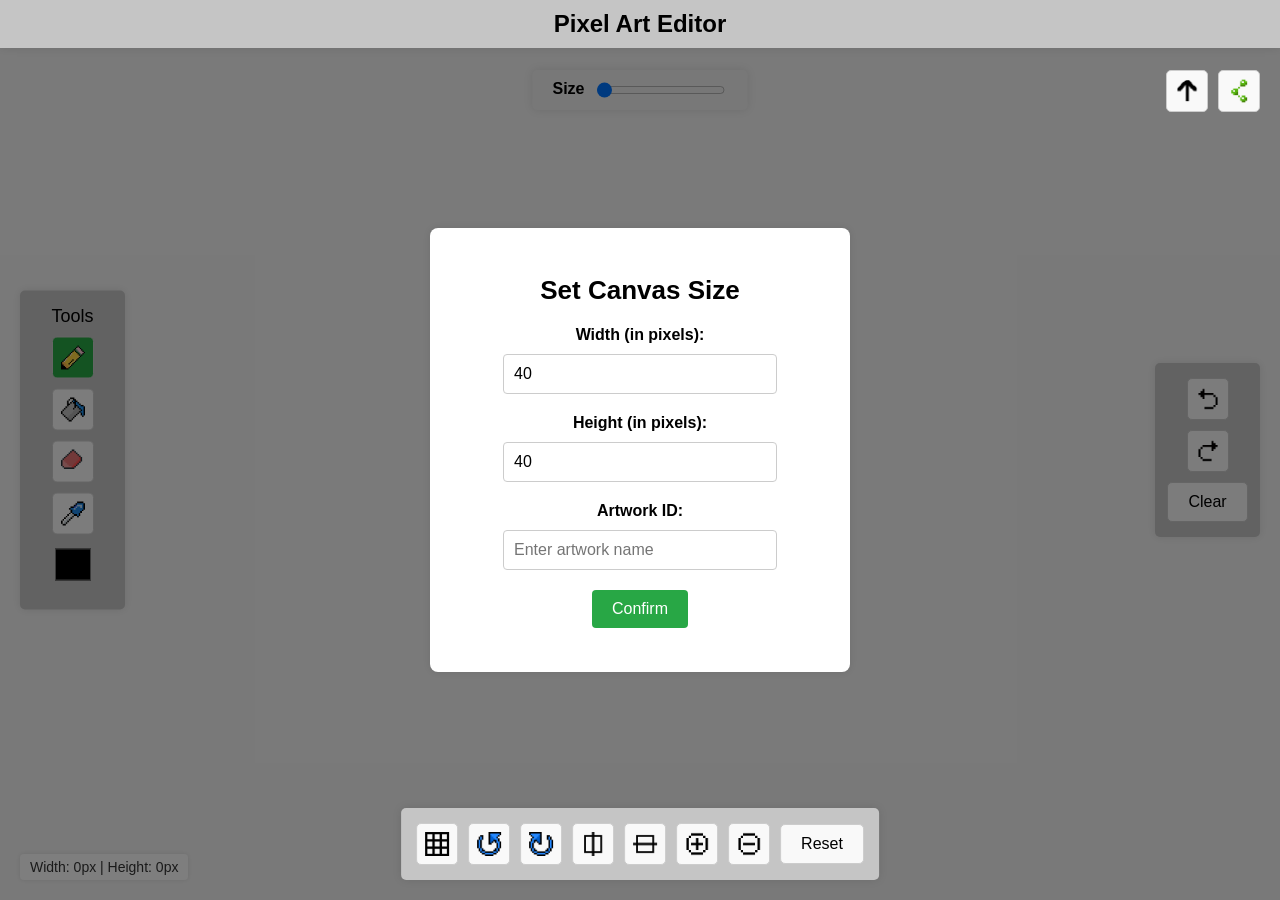
==== frontend/pages/canvas/canvas.html @ 1fbf3940 "fix a lot of bugs" ====
<!DOCTYPE html>
<html lang="en">
<head>
    <meta charset="UTF-8">
    <meta name="viewport" content="width=device-width, initial-scale=1.0">
    <title>Pixel Art Editor</title>
	<link rel="stylesheet" href="../../common/styles/common.css">
	<link rel="stylesheet" href="../../common/styles/tool_button.css">
    <link rel="stylesheet" href="css/canvas.css">
	<link rel="stylesheet" href="css/fonts.css">
	<link rel="stylesheet" href="css/modal.css">
	<link rel="stylesheet" href="css/overlay.css">
	<link rel="preconnect" href="https://fonts.googleapis.com">
	<link rel="preconnect" href="https://fonts.gstatic.com" crossorigin>
	<link href="https://fonts.googleapis.com/css2?family=Sigmar&family=Annie+Use+Your+Telescope&family=Ribeye+Marrow&family=Knewave&family=Dokdo&family=Shizuru&family=Henny+Penny&family=Jolly+Lodger&family=Borel&display=swap" rel="stylesheet">
</head>
<body>
	<!-- 模态窗口 -->
    <div id="canvas-size-modal" class="modal">
		<div class="modal-content">
			<h1>Set Canvas Size</h1>
			<!-- 画布宽度输入 -->
			<label for="canvas-width">Width (in pixels):</label>
			<input type="number" id="canvas-width" min="2" max="80" value="40">
			<!-- 画布高度输入 -->
			<label for="canvas-height">Height (in pixels):</label>
			<input type="number" id="canvas-height" min="2" max="80" value="40">
			<!-- 作品名输入 -->
			<label for="artwork-id">Artwork ID:</label>
			<input type="text" id="artwork-id" placeholder="Enter artwork name">
			<!-- 确认按钮 -->
			<button id="confirm-canvas-size">Confirm</button>
			<!-- 错误提示 -->
			<p id="canvas-size-error" class="error-message"></p>
		</div>
	</div>

	<!-- Panels -->
    <div class="container">
		<header>Pixel Art Editor</header>
	
		<!-- Brush Panel -->
		<div id="brush-panel" class="brush-panel">
			<span>Size</span>
			<input type="range" id="brush-size" min="1" max="10" value="1">
		</div>
	
		<!-- Left Panel --> 
		<div class="left-panel">
			<p>Tools</p>
			<div id="pencil-tool" class="tool-button active">
				<img src="../../assets/icons/pencil-icon.png" alt="Pencil">
			</div>
			<div id="bucket-tool" class="tool-button">
				<img src="../../assets/icons/bucket-icon.png" alt="Bucket">
			</div>
			<div id="eraser-tool" class="tool-button">
				<img src="../../assets/icons/eraser-icon.png" alt="Eraser">
			</div>
			<div id="colorpicker-tool" class="tool-button">
				<img src="../../assets/icons/colorpicker-icon.png" alt="Color Picker">
			</div>
			<input type="color" id="color-picker" value="#000000">
			<div class="color-palette">
				<div class="color" style="background-color: #ff0000;" data-color="#ff0000"></div>
				<div class="color" style="background-color: #00ff00;" data-color="#00ff00"></div>
				<div class="color" style="background-color: #0000ff;" data-color="#0000ff"></div>
			</div>
		</div>
	
		<!-- Right Panel -->
		<div class="right-panel">
			<div id="undo-tool" class="tool-button">
				<img src="../../assets/icons/undo-icon.png" alt="Undo">
			</div>
			<div id="redo-tool" class="tool-button">
				<img src="../../assets/icons/redo-icon.png" alt="Redo">
			</div>
			<button id="clear-canvas">Clear</button>
		</div>
	
		<!-- Bottom Panel -->
		<div class="bottom-panel">
			<div id="toggle-grid" class="tool-button">
				<img src="../../assets/icons/grid-icon.png" alt="Grid">
			</div>
			<div id="rotate-left" class="tool-button">
				<img src="../../assets/icons/left-rotation-icon.png" alt="Rotation-left">
			</div>
			<div id="rotate-right" class="tool-button">
				<img src="../../assets/icons/right-rotation-icon.png" alt="Rotation-right">
			</div>
			<div id="horizontal-flip" class="tool-button">
				<img src="../../assets/icons/horizontal-icon.png" alt="Horizontal-flip">
			</div>
			<div id="vertical-flip" class="tool-button">
				<img src="../../assets/icons/vertical-icon.png" alt="Rotation-right">
			</div>
			<div id="zoomin-tool" class="tool-button">
				<img src="../../assets/icons/plus-icon.png" alt="Zoom-in">
			</div>
			<div id="zoomout-tool" class="tool-button">
				<img src="../../assets/icons/minus-icon.png" alt="Zoom-out">
			</div>
			<button id="reset-canvas">Reset</button>
		</div>
	
		<!-- Canvas Size Display -->
		<div class="canvas-size-display">
			Width: <span id="canvas-width-display">0</span>px | Height: <span id="canvas-height-display">0</span>px
		</div>
	
		<!-- Share Button Container -->
		<div class="share-button-container">
			<div class="tool-button" id="uploadButton">
				<img src="../../assets/icons/upload-icon.png" alt="Upload">
			</div>
			<div class="tool-button" id="shareButton">
				<img src="../../assets/icons/share-icon.png" alt="Share">
			</div>
		</div>
	
		<!-- Overlay -->
		<div id="overlay" class="overlay">
			<div class="overlay-content">
				<div class="tool-button" id="closeOverlayButton">
					<img src="../../assets/icons/close-icon.png" alt="Close" />
				</div>
				<canvas id="previewCanvas"></canvas>
				<div class="button-container">
					<button id="sharePosterButton">Share Current Poster</button>
					<button id="exportPngButton">Export Canvas to PNG</button>
				</div>
			</div>
		</div>

		<!-- 在 container 内添加多人模式面板 -->
		<div id="multiplayer-panel" class="multiplayer-panel">
			<div class="tool-button" id="invite-friend">
				<img src="../../assets/icons/friend-icon.png" alt="friend-icon" />
			</div>
			<div class="tool-button" id="finish-drawing">
				<img src="../../assets/icons/finish-icon.png" alt="finish-drawing" />
			</div>
		</div>
		
	</div>

	<!-- 画布 -->
	<div class="canvas-container">
		<canvas id="pixel-canvas" ></canvas>
		<canvas id="grid-canvas"></canvas>
		<canvas id="cursor-canvas"></canvas>
	</div>
	
	<script src="js/transform.js"></script>
	<script src="js/canvas.js"></script>
	<script src="js/modal.js"></script>
	<script src="js/multiplayer.js"></script>
	<script src="js/history.js"></script>
	<script src="js/share.js"></script>
	<script src="js/tools.js"></script>
	<script src="js/upload.js"></script>
</body>
</html>
---- frontend/common/styles/common.css ----
header {
    position: fixed; /* 固定定位 */
    top: 0; /* 固定在页面顶部 */
    left: 0; /* 从页面最左侧开始 */
    width: 100%; /* 背景与页面一样宽 */
    text-align: center; /* 文字水平居中 */
    font-weight: bold; /* 文字加粗 */
    margin: 0; /* 移除默认的外边距 */
    font-size: 24px; /* 调整字体大小 */
    z-index: 1000; /* 确保标题在最上层 */
    background-color: #c5c5c5; /* 背景色 */
    padding: 10px 0; /* 上下内边距 10px，左右内边距 0 */
    box-shadow: 0 0 10px rgba(0, 0, 0, 0.1); /* 添加阴影 */
}

body {
    font-family: Arial, sans-serif;
    background-color: #f4f4f4;
    margin: 0;
    padding: 0;
    display: flex;
    justify-content: center;
    align-items: center;
    height: 100vh; /* 确保 body 占满整个视口高度 */
    overflow: hidden; /* 防止滚动条 */
    pointer-events: auto; /* 确保鼠标事件可以触发 */
}

h1 {
    margin-bottom: 20px;
    font-size: 26px;
}

.error-message {
    color: red;
    font-size: 14px;
    margin-top: 10px;
}
---- frontend/common/styles/tool_button.css ----
.tool-button {
    width: 40px; /* 按钮宽度 */
    height: 40px; /* 按钮高度 */
    display: flex;
    justify-content: center;
    align-items: center;
    background-color: #f9f9f9; /* 默认背景色 */
    border: 1px solid #ccc; /* 边框 */
    border-radius: 5px; /* 圆角 */
    cursor: pointer;
    transition: background-color 0.2s; /* 背景色变化动画 */
}

.tool-button.active {
    background-color: #28a745; /* 选中时的背景色 */
}

.tool-button:hover {
    background-color: #e0e0e0; /* 鼠标悬停时的背景色 */
}

.tool-button img {
    width: 24px; /* 图标大小 */
    height: 24px;
}
---- frontend/pages/canvas/css/canvas.css ----
.container {
    width: 100%;
    height: 100vh; /* 占据整个屏幕高度 */
    display: flex;
    flex-direction: column; /* 垂直排列 */
    justify-content: center; /* 垂直居中 */
    align-items: center; /* 水平居中 */
    padding: 20px;
    box-sizing: border-box; /* 防止 padding 影响布局 */
    overflow: hidden; /* 防止内容溢出 */
    position: relative; /* 为子元素定位提供参考 */
}

/* Brush Panel */
.brush-panel {
    position: fixed;
    top: 70px; /* Header 高度 + 20px */
    left: 50%;
    transform: translateX(-50%);
    background-color: #f1f1f1;
    padding: 10px 20px;
    border-radius: 5px;
    box-shadow: 0 0 10px rgba(0, 0, 0, 0.1);
    display: flex; /* 默认隐藏 */
    z-index: 999; /* 确保在画布上方 */
}

.brush-panel span {
    margin-right: 10px;
    font-weight: bold;
}

.left-panel,
.right-panel {
    width: 75px; /* 固定宽度 */
    display: flex;
    flex-direction: column; /* 垂直排列 */
    align-items: center; /* 水平居中 */
    gap: 10px; /* 按钮之间的间距 */
    background-color: #c5c5c5;
    border-radius: 5px;
    box-shadow: 0 0 10px rgba(0, 0, 0, 0.1);
    padding: 15px; /* 内边距 */
    position: fixed; /* 固定在窗口左右两侧 */
    top: 50%; /* 垂直居中 */
    transform: translateY(-50%); /* 垂直居中 */
    z-index: 100; /* 确保在最上层 */
}

.left-panel {
    left: 20px; /* 距离左侧 20px */
}

.right-panel {
    right: 20px; /* 距离右侧 20px */
}

.left-panel p {
    margin: 0; /* 移除默认的外边距 */
    font-size: 18px; /* 调整字体大小 */
}

.bottom-panel {
    display: flex;
    justify-content: center; /* 水平居中 */
    align-items: center; /* 垂直居中 */
    gap: 10px; /* 按钮之间的间距 */
    background-color: #c5c5c5;
    border-radius: 5px;
    box-shadow: 0 0 10px rgba(0, 0, 0, 0.1);
    padding: 15px; /* 内边距 */
    position: fixed; /* 固定在窗口底部 */
    bottom: 20px; /* 距离底部 20px */
    left: 50%; /* 水平居中 */
    transform: translateX(-50%); /* 水平居中 */
    z-index: 1000; /* 确保在最上层 */
}

button {
    padding: 10px 20px;
    border: 1px solid #ccc;
    border-radius: 5px;
    background-color: #f9f9f9;
    cursor: pointer;
    font-size: 16px;
}

button.active {
    background-color: #28a745;
    color: #fff;
}

button:hover {
    background-color: #e0e0e0; /* 鼠标悬停时的背景色 */
}

input[type="color"] {
    padding: 0;
    border: none;
    background: none;
    width: 40px;
    height: 40px;
    cursor: pointer;
}

canvas {
    z-index: 9999; /* 确保 canvas 位于最上层 */
    position: relative; /* 确保 z-index 生效 */
}

.canvas-container {
    display: flex;
    justify-content: center; /* 水平居中 */
    align-items: center; /* 垂直居中 */
    box-shadow: 0 0 10px rgba(0, 0, 0, 0.1);
    transform-origin: center center; /* 让缩放和旋转以中心为基准 */
    position: absolute; /* 使用绝对定位 */
    top: 50%; /* 垂直居中 */
    left: 50%; /* 水平居中 */
    transform: translate(-50%, -50%); /* 居中定位 */
    cursor: grab; /* 拖拽时显示抓取光标 */
    background-color: white; /* 添加背景色，避免阴影与画布不匹配 */
    overflow: hidden; /* 防止内容溢出 */
    pointer-events: auto; /* 确保鼠标事件可以触发 */
}

#pixel-canvas,
#grid-canvas,
#cursor-canvas {
    position: absolute;
    top: 0;
    left: 0;
    transform-origin: center center; /* 让缩放和旋转以中心为基准 */
}

#pixel-canvas {
    pointer-events: auto; /* 确保事件可以触发 */
}

#grid-canvas, #cursor-canvas {
    pointer-events: auto; /* 防止网格画布拦截事件 */
}

.canvas-size-display {
    position: fixed; /* 固定在屏幕上 */
    left: 20px; /* 距离左侧 20px */
    bottom: 20px; /* 距离底部 20px */
    font-size: 14px;
    color: #333;
    background-color: rgba(255, 255, 255, 0.8); /* 半透明背景 */
    padding: 5px 10px;
    border-radius: 4px;
    box-shadow: 0 0 5px rgba(0, 0, 0, 0.1); /* 添加阴影 */
    z-index: 999; /* 确保在最上层 */
}

/* 新增容器样式 */
.share-button-container {
    position: fixed; /* Fixed at the top right corner */
    top: 70px; /* Distance from the top */
    right: 20px; /* Distance from the right */
    z-index: 1000; /* Ensure it's on top */
    display: flex; /* Enables horizontal layout */
    flex-direction: row; /* Align items in a row */
    gap: 10px; /* Space between buttons */
    align-items: center; /* Align items vertically */
}

.multiplayer-panel {
    position: fixed; /* Fixed at the top left corner */
    top: 70px; /* Distance from the top */
    left: 20px; /* Distance from the left */
    z-index: 1000; /* Ensure it's on top */
    display: flex; /* Enables horizontal layout */
    flex-direction: row; /* Align items in a row */
    gap: 10px; /* Space between buttons */
    align-items: center; /* Align items vertically */
    display: none; /* 默认隐藏 */
}

/* 如果 gap 不生效，使用 margin 替代 */
.multiplayer-panel .tool-button {
    margin-right: 10px; /* 设置按钮之间的间距 */
}

.multiplayer-panel .tool-button:last-child {
    margin-right: 0; /* 最后一个按钮不需要右边距 */
}

@media (max-width: 768px) {
    .left-panel, .right-panel {
        width: 120px; /* 小屏幕时缩小宽度 */
    }
}
---- frontend/pages/canvas/css/fonts.css ----
@import url('https://fonts.googleapis.com/css2?family=Sigmar&family=Annie+Use+Your+Telescope&family=Ribeye+Marrow&family=Knewave&family=Dokdo&family=Shizuru&family=Henny+Penny&family=Jolly+Lodger&family=Borel&display=swap');
---- frontend/pages/canvas/css/modal.css ----
/* 模态窗口样式 */
.modal {
    display: flex;
    justify-content: center;
    align-items: center;
    position: fixed;
    top: 0;
    left: 0;
    width: 100%;
    height: 100%;
    background-color: rgba(0, 0, 0, 0.5); /* 半透明背景 */
    z-index: 1000; /* 确保模态窗口在最上层 */
}

.modal-content {
    width: 360px;
    background-color: #fff;
    padding: 30px;
    border-radius: 8px;
    box-shadow: 0 0 10px rgba(0, 0, 0, 0.1);
    text-align: center;
}

.modal-content h2 {
    margin-bottom: 20px;
}

.modal-content label {
    display: block;
    margin-bottom: 10px;
    font-weight: bold;
}

.modal-content input {
    width: 70%;
    padding: 10px;
    margin-bottom: 20px;
    border: 1px solid #ccc;
    border-radius: 4px;
    font-size: 16px;
}

.modal-content button {
    padding: 10px 20px;
    background-color: #28a745;
    color: #fff;
    border: none;
    border-radius: 4px;
    cursor: pointer;
    font-size: 16px;
}

.modal-content button:hover {
    background-color: #218838;
}
---- frontend/pages/canvas/css/overlay.css ----
.overlay {
    position: fixed; /* 固定定位，覆盖整个屏幕 */
    top: 0;
    left: 0;
    width: 100%;
    height: 100%;
    background-color: rgba(0, 0, 0, 0.8); /* 半透明黑色背景 */
    display: none; /* 默认隐藏 */
    justify-content: center;
    align-items: center;
    z-index: 1000; /* 确保在最上层 */
}

.overlay-content {
    background-color: white;
    padding: 20px;
    border-radius: 10px;
    text-align: center;
}

#previewCanvas {
    border: 1px solid #ccc;
    margin-bottom: 20px;
}

#closeOverlayButton {
    position: absolute; /* 绝对定位 */
    top: 10px;
    right: 10px;
}
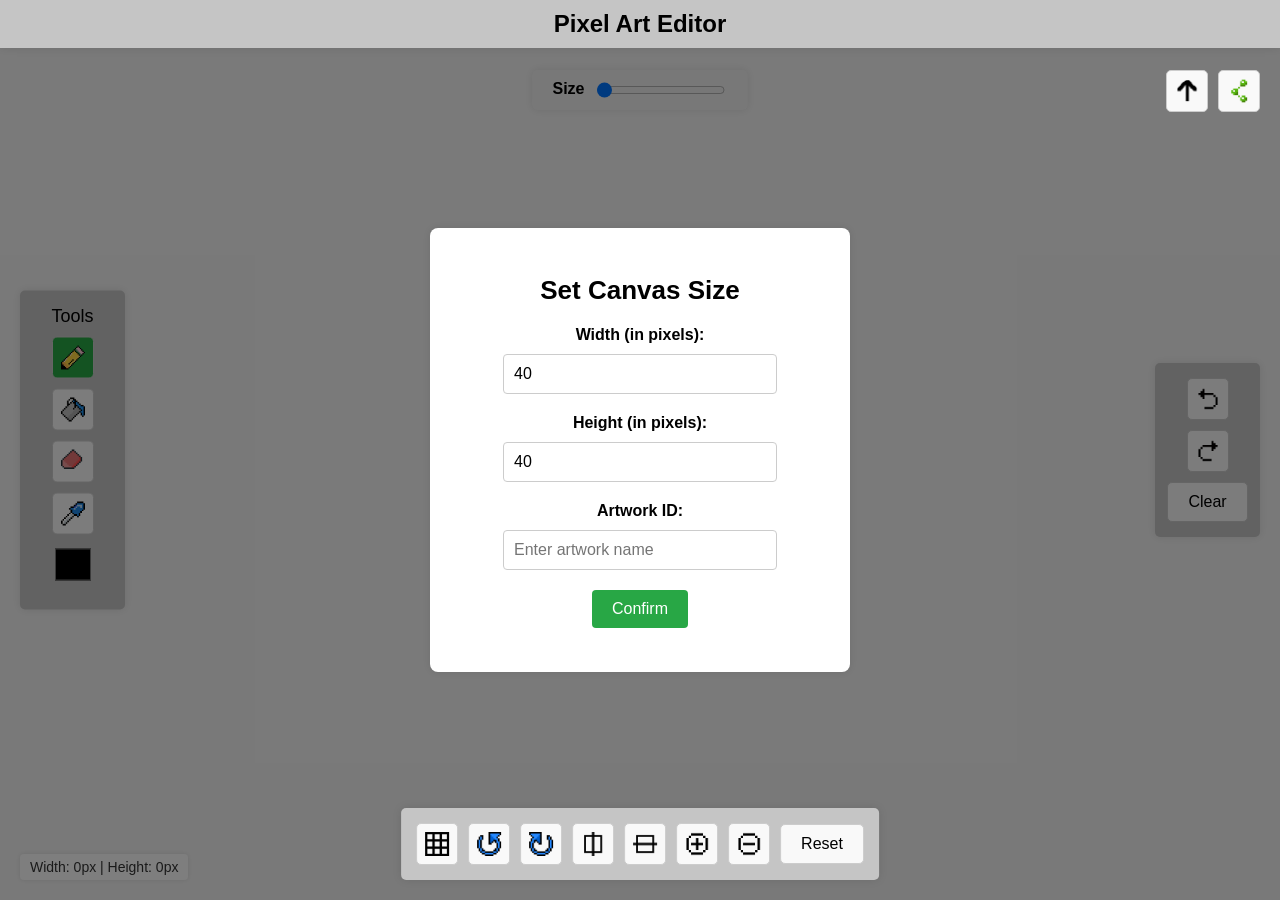
==== commit 18fd6b2c: "change the sequence of importing .js file" ====
--- a/frontend/pages/canvas/canvas.html
+++ b/frontend/pages/canvas/canvas.html
@@ -94,7 +94,7 @@
 				<img src="../../assets/icons/horizontal-icon.png" alt="Horizontal-flip">
 			</div>
 			<div id="vertical-flip" class="tool-button">
-				<img src="../../assets/icons/vertical-icon.png" alt="Rotation-right">
+				<img src="../../assets/icons/vertical-icon.png" alt="Vertical-flip">
 			</div>
 			<div id="zoomin-tool" class="tool-button">
 				<img src="../../assets/icons/plus-icon.png" alt="Zoom-in">
--- a/frontend/pages/canvas/css/canvas.css
+++ b/frontend/pages/canvas/css/canvas.css
@@ -122,6 +122,7 @@
     background-color: white; /* 添加背景色，避免阴影与画布不匹配 */
     overflow: hidden; /* 防止内容溢出 */
     pointer-events: auto; /* 确保鼠标事件可以触发 */
+    z-index: 1;
 }
 
 #pixel-canvas,
@@ -138,7 +139,7 @@
 }
 
 #grid-canvas, #cursor-canvas {
-    pointer-events: auto; /* 防止网格画布拦截事件 */
+    pointer-events: none; /* 防止网格画布拦截事件 */
 }
 
 .canvas-size-display {
@@ -151,7 +152,7 @@
     padding: 5px 10px;
     border-radius: 4px;
     box-shadow: 0 0 5px rgba(0, 0, 0, 0.1); /* 添加阴影 */
-    z-index: 999; /* 确保在最上层 */
+    z-index: 998; /* 确保在最上层 */
 }
 
 /* 新增容器样式 */
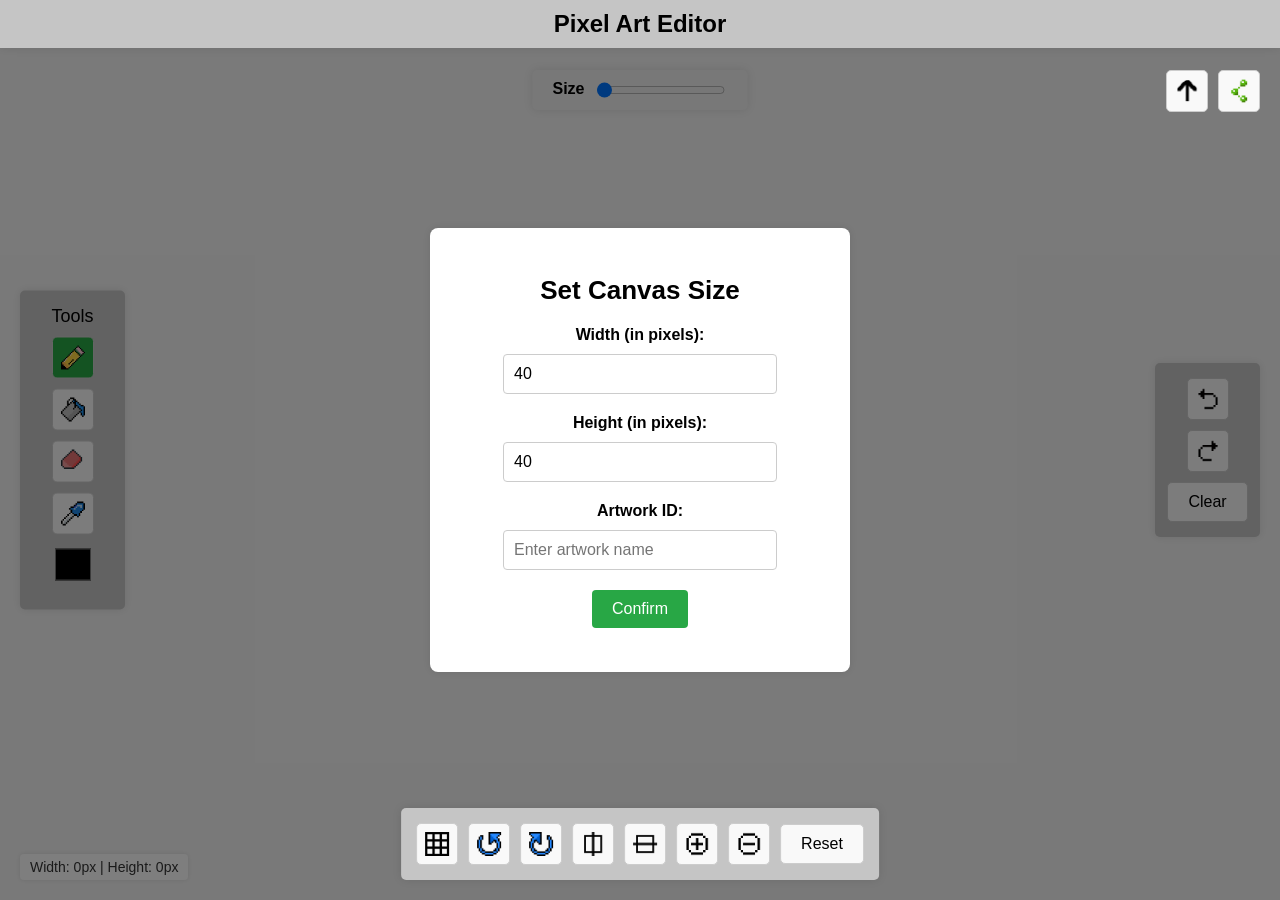
==== commit adcdd69f: "Merge pull request #11 from debug/scale Debug/scale" ====
--- a/frontend/pages/canvas/canvas.html
+++ b/frontend/pages/canvas/canvas.html
@@ -94,7 +94,7 @@
 				<img src="../../assets/icons/horizontal-icon.png" alt="Horizontal-flip">
 			</div>
 			<div id="vertical-flip" class="tool-button">
-				<img src="../../assets/icons/vertical-icon.png" alt="Vertical-flip">
+				<img src="../../assets/icons/vertical-icon.png" alt="Rotation-right">
 			</div>
 			<div id="zoomin-tool" class="tool-button">
 				<img src="../../assets/icons/plus-icon.png" alt="Zoom-in">
--- a/frontend/pages/canvas/css/canvas.css
+++ b/frontend/pages/canvas/css/canvas.css
@@ -122,7 +122,6 @@
     background-color: white; /* 添加背景色，避免阴影与画布不匹配 */
     overflow: hidden; /* 防止内容溢出 */
     pointer-events: auto; /* 确保鼠标事件可以触发 */
-    z-index: 1;
 }
 
 #pixel-canvas,
@@ -152,7 +151,7 @@
     padding: 5px 10px;
     border-radius: 4px;
     box-shadow: 0 0 5px rgba(0, 0, 0, 0.1); /* 添加阴影 */
-    z-index: 998; /* 确保在最上层 */
+    z-index: 999; /* 确保在最上层 */
 }
 
 /* 新增容器样式 */
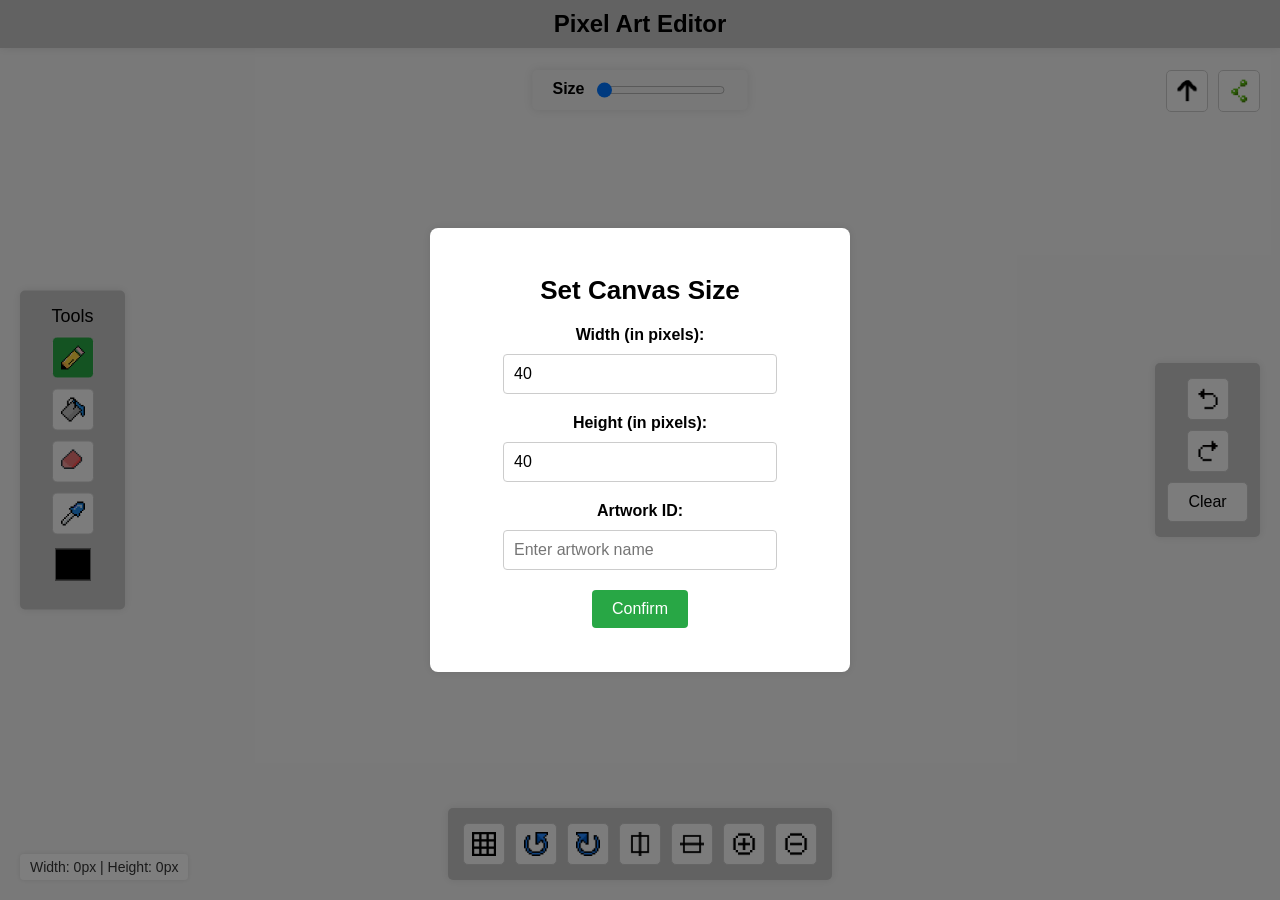
==== commit 33f95424: "Add share QR code, fix transform" ====
--- a/frontend/pages/canvas/canvas.html
+++ b/frontend/pages/canvas/canvas.html
@@ -102,7 +102,6 @@
 			<div id="zoomout-tool" class="tool-button">
 				<img src="../../assets/icons/minus-icon.png" alt="Zoom-out">
 			</div>
-			<button id="reset-canvas">Reset</button>
 		</div>
 	
 		<!-- Canvas Size Display -->
@@ -128,7 +127,7 @@
 				</div>
 				<canvas id="previewCanvas"></canvas>
 				<div class="button-container">
-					<button id="sharePosterButton">Share Current Poster</button>
+					<button id="sharePosterButton">Export Current Poster</button>
 					<button id="exportPngButton">Export Canvas to PNG</button>
 				</div>
 			</div>
--- a/frontend/pages/canvas/css/modal.css
+++ b/frontend/pages/canvas/css/modal.css
@@ -9,7 +9,7 @@
     width: 100%;
     height: 100%;
     background-color: rgba(0, 0, 0, 0.5); /* 半透明背景 */
-    z-index: 1000; /* 确保模态窗口在最上层 */
+    z-index: 2000; /* 确保模态窗口在最上层 */
 }
 
 .modal-content {
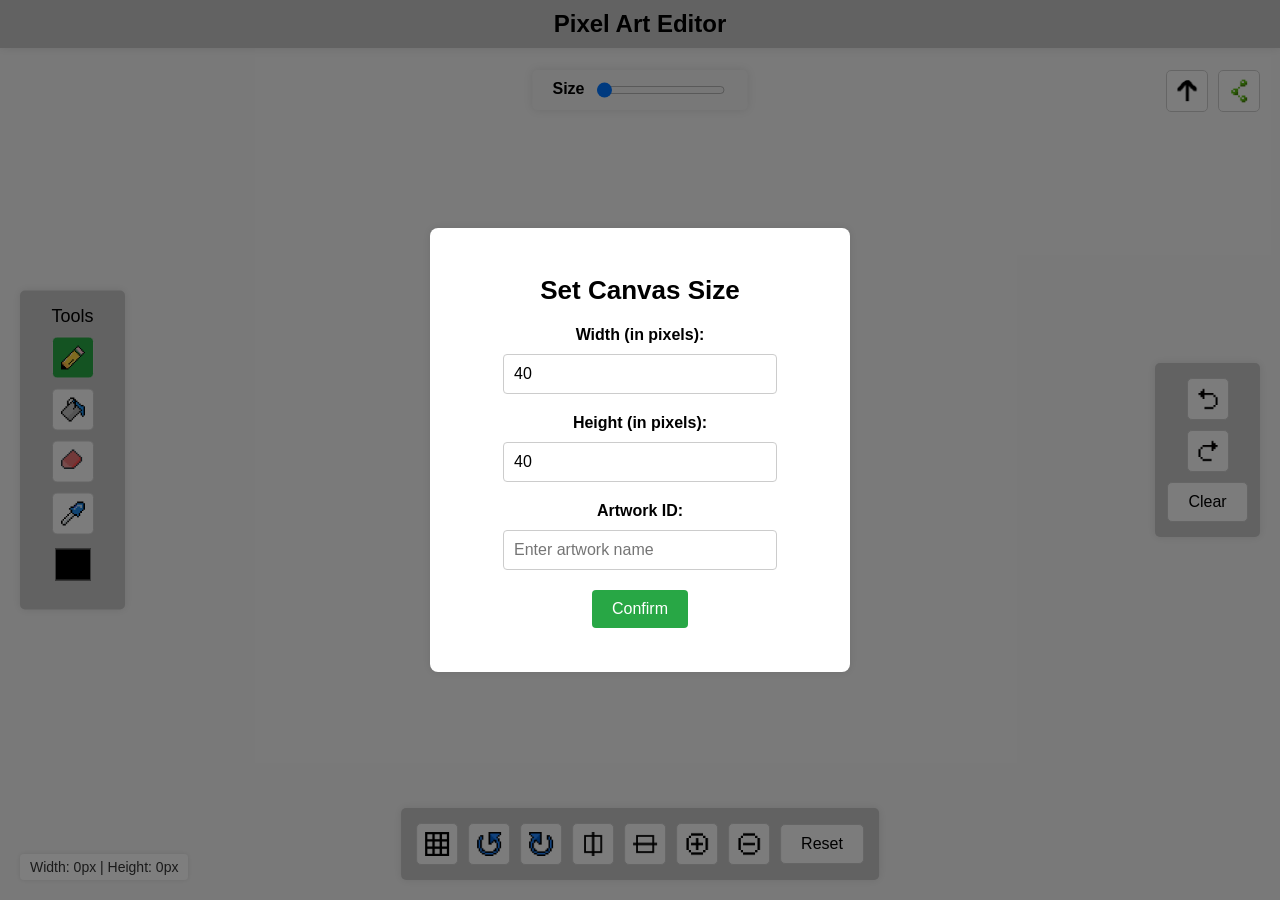
==== commit fa0cfefe: "add qrcode to bottom-left corner of the poster" ====
--- a/frontend/pages/canvas/canvas.html
+++ b/frontend/pages/canvas/canvas.html
@@ -94,7 +94,7 @@
 				<img src="../../assets/icons/horizontal-icon.png" alt="Horizontal-flip">
 			</div>
 			<div id="vertical-flip" class="tool-button">
-				<img src="../../assets/icons/vertical-icon.png" alt="Rotation-right">
+				<img src="../../assets/icons/vertical-icon.png" alt="Vertical-flip">
 			</div>
 			<div id="zoomin-tool" class="tool-button">
 				<img src="../../assets/icons/plus-icon.png" alt="Zoom-in">
@@ -102,6 +102,7 @@
 			<div id="zoomout-tool" class="tool-button">
 				<img src="../../assets/icons/minus-icon.png" alt="Zoom-out">
 			</div>
+			<button id="reset-canvas">Reset</button>
 		</div>
 	
 		<!-- Canvas Size Display -->
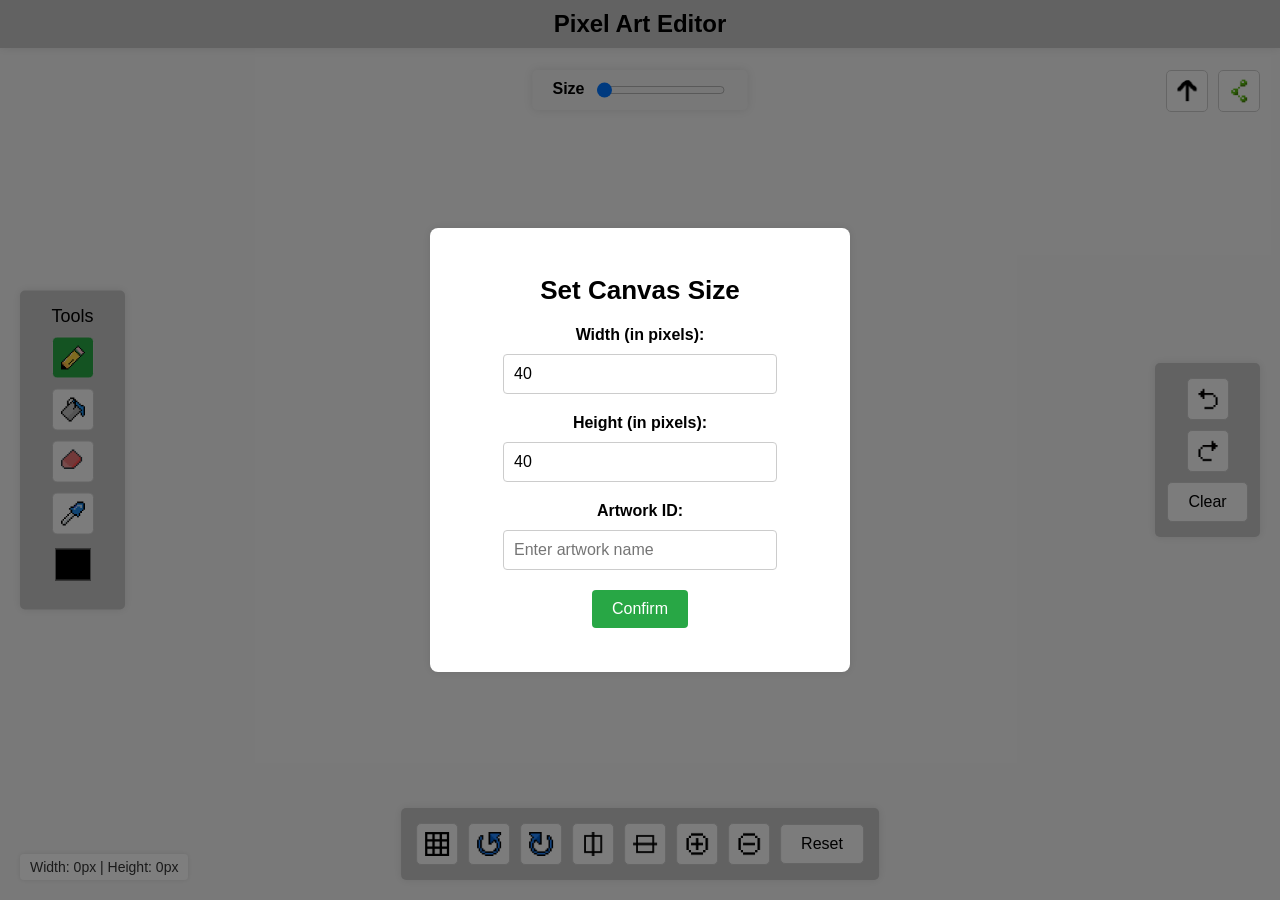
==== commit 8e1de464: "Add test, comments, README" ====
--- a/frontend/pages/canvas/canvas.html
+++ b/frontend/pages/canvas/canvas.html
@@ -4,162 +4,167 @@
     <meta charset="UTF-8">
     <meta name="viewport" content="width=device-width, initial-scale=1.0">
     <title>Pixel Art Editor</title>
-	<link rel="stylesheet" href="../../common/styles/common.css">
-	<link rel="stylesheet" href="../../common/styles/tool_button.css">
+    <!-- Link to common global styles -->
+    <link rel="stylesheet" href="../../common/styles/common.css">
+    <!-- Link to tool button specific styles -->
+    <link rel="stylesheet" href="../../common/styles/tool_button.css">
+    <!-- Link to page-specific styles for canvas, fonts, modal, and overlay -->
     <link rel="stylesheet" href="css/canvas.css">
-	<link rel="stylesheet" href="css/fonts.css">
-	<link rel="stylesheet" href="css/modal.css">
-	<link rel="stylesheet" href="css/overlay.css">
-	<link rel="preconnect" href="https://fonts.googleapis.com">
-	<link rel="preconnect" href="https://fonts.gstatic.com" crossorigin>
-	<link href="https://fonts.googleapis.com/css2?family=Sigmar&family=Annie+Use+Your+Telescope&family=Ribeye+Marrow&family=Knewave&family=Dokdo&family=Shizuru&family=Henny+Penny&family=Jolly+Lodger&family=Borel&display=swap" rel="stylesheet">
+    <link rel="stylesheet" href="css/fonts.css">
+    <link rel="stylesheet" href="css/modal.css">
+    <link rel="stylesheet" href="css/overlay.css">
+    <!-- Preconnect to Google Fonts -->
+    <link rel="preconnect" href="https://fonts.googleapis.com">
+    <link rel="preconnect" href="https://fonts.gstatic.com" crossorigin>
+    <link href="https://fonts.googleapis.com/css2?family=Sigmar&family=Annie+Use+Your+Telescope&family=Ribeye+Marrow&family=Knewave&family=Dokdo&family=Shizuru&family=Henny+Penny&family=Jolly+Lodger&family=Borel&display=swap" rel="stylesheet">
 </head>
 <body>
-	<!-- 模态窗口 -->
+    <!-- Modal window for setting canvas size -->
     <div id="canvas-size-modal" class="modal">
-		<div class="modal-content">
-			<h1>Set Canvas Size</h1>
-			<!-- 画布宽度输入 -->
-			<label for="canvas-width">Width (in pixels):</label>
-			<input type="number" id="canvas-width" min="2" max="80" value="40">
-			<!-- 画布高度输入 -->
-			<label for="canvas-height">Height (in pixels):</label>
-			<input type="number" id="canvas-height" min="2" max="80" value="40">
-			<!-- 作品名输入 -->
-			<label for="artwork-id">Artwork ID:</label>
-			<input type="text" id="artwork-id" placeholder="Enter artwork name">
-			<!-- 确认按钮 -->
-			<button id="confirm-canvas-size">Confirm</button>
-			<!-- 错误提示 -->
-			<p id="canvas-size-error" class="error-message"></p>
-		</div>
-	</div>
+        <div class="modal-content">
+            <h1>Set Canvas Size</h1>
+            <!-- Input for canvas width -->
+            <label for="canvas-width">Width (in pixels):</label>
+            <input type="number" id="canvas-width" min="2" max="80" value="40">
+            <!-- Input for canvas height -->
+            <label for="canvas-height">Height (in pixels):</label>
+            <input type="number" id="canvas-height" min="2" max="80" value="40">
+            <!-- Input for artwork name -->
+            <label for="artwork-id">Artwork ID:</label>
+            <input type="text" id="artwork-id" placeholder="Enter artwork name">
+            <!-- Confirm button -->
+            <button id="confirm-canvas-size">Confirm</button>
+            <!-- Error message display -->
+            <p id="canvas-size-error" class="error-message"></p>
+        </div>
+    </div>
 
-	<!-- Panels -->
+    <!-- Main container for the editor UI -->
     <div class="container">
-		<header>Pixel Art Editor</header>
-	
-		<!-- Brush Panel -->
-		<div id="brush-panel" class="brush-panel">
-			<span>Size</span>
-			<input type="range" id="brush-size" min="1" max="10" value="1">
-		</div>
-	
-		<!-- Left Panel --> 
-		<div class="left-panel">
-			<p>Tools</p>
-			<div id="pencil-tool" class="tool-button active">
-				<img src="../../assets/icons/pencil-icon.png" alt="Pencil">
-			</div>
-			<div id="bucket-tool" class="tool-button">
-				<img src="../../assets/icons/bucket-icon.png" alt="Bucket">
-			</div>
-			<div id="eraser-tool" class="tool-button">
-				<img src="../../assets/icons/eraser-icon.png" alt="Eraser">
-			</div>
-			<div id="colorpicker-tool" class="tool-button">
-				<img src="../../assets/icons/colorpicker-icon.png" alt="Color Picker">
-			</div>
-			<input type="color" id="color-picker" value="#000000">
-			<div class="color-palette">
-				<div class="color" style="background-color: #ff0000;" data-color="#ff0000"></div>
-				<div class="color" style="background-color: #00ff00;" data-color="#00ff00"></div>
-				<div class="color" style="background-color: #0000ff;" data-color="#0000ff"></div>
-			</div>
-		</div>
-	
-		<!-- Right Panel -->
-		<div class="right-panel">
-			<div id="undo-tool" class="tool-button">
-				<img src="../../assets/icons/undo-icon.png" alt="Undo">
-			</div>
-			<div id="redo-tool" class="tool-button">
-				<img src="../../assets/icons/redo-icon.png" alt="Redo">
-			</div>
-			<button id="clear-canvas">Clear</button>
-		</div>
-	
-		<!-- Bottom Panel -->
-		<div class="bottom-panel">
-			<div id="toggle-grid" class="tool-button">
-				<img src="../../assets/icons/grid-icon.png" alt="Grid">
-			</div>
-			<div id="rotate-left" class="tool-button">
-				<img src="../../assets/icons/left-rotation-icon.png" alt="Rotation-left">
-			</div>
-			<div id="rotate-right" class="tool-button">
-				<img src="../../assets/icons/right-rotation-icon.png" alt="Rotation-right">
-			</div>
-			<div id="horizontal-flip" class="tool-button">
-				<img src="../../assets/icons/horizontal-icon.png" alt="Horizontal-flip">
-			</div>
-			<div id="vertical-flip" class="tool-button">
-				<img src="../../assets/icons/vertical-icon.png" alt="Vertical-flip">
-			</div>
-			<div id="zoomin-tool" class="tool-button">
-				<img src="../../assets/icons/plus-icon.png" alt="Zoom-in">
-			</div>
-			<div id="zoomout-tool" class="tool-button">
-				<img src="../../assets/icons/minus-icon.png" alt="Zoom-out">
-			</div>
-			<button id="reset-canvas">Reset</button>
-		</div>
-	
-		<!-- Canvas Size Display -->
-		<div class="canvas-size-display">
-			Width: <span id="canvas-width-display">0</span>px | Height: <span id="canvas-height-display">0</span>px
-		</div>
-	
-		<!-- Share Button Container -->
-		<div class="share-button-container">
-			<div class="tool-button" id="uploadButton">
-				<img src="../../assets/icons/upload-icon.png" alt="Upload">
-			</div>
-			<div class="tool-button" id="shareButton">
-				<img src="../../assets/icons/share-icon.png" alt="Share">
-			</div>
-		</div>
-	
-		<!-- Overlay -->
-		<div id="overlay" class="overlay">
-			<div class="overlay-content">
-				<div class="tool-button" id="closeOverlayButton">
-					<img src="../../assets/icons/close-icon.png" alt="Close" />
-				</div>
-				<canvas id="previewCanvas"></canvas>
-				<div class="button-container">
-					<button id="sharePosterButton">Export Current Poster</button>
-					<button id="exportPngButton">Export Canvas to PNG</button>
-				</div>
-			</div>
-		</div>
+        <header>Pixel Art Editor</header>
+    
+        <!-- Brush Panel: Controls for brush size -->
+        <div id="brush-panel" class="brush-panel">
+            <span>Size</span>
+            <input type="range" id="brush-size" min="1" max="10" value="1">
+        </div>
+    
+        <!-- Left Panel: Tool selection area -->
+        <div class="left-panel">
+            <p>Tools</p>
+            <div id="pencil-tool" class="tool-button active">
+                <img src="../../assets/icons/pencil-icon.png" alt="Pencil">
+            </div>
+            <div id="bucket-tool" class="tool-button">
+                <img src="../../assets/icons/bucket-icon.png" alt="Bucket">
+            </div>
+            <div id="eraser-tool" class="tool-button">
+                <img src="../../assets/icons/eraser-icon.png" alt="Eraser">
+            </div>
+            <div id="colorpicker-tool" class="tool-button">
+                <img src="../../assets/icons/colorpicker-icon.png" alt="Color Picker">
+            </div>
+            <input type="color" id="color-picker" value="#000000">
+            <div class="color-palette">
+                <div class="color" style="background-color: #ff0000;" data-color="#ff0000"></div>
+                <div class="color" style="background-color: #00ff00;" data-color="#00ff00"></div>
+                <div class="color" style="background-color: #0000ff;" data-color="#0000ff"></div>
+            </div>
+        </div>
+    
+        <!-- Right Panel: Undo, Redo and Clear tools -->
+        <div class="right-panel">
+            <div id="undo-tool" class="tool-button">
+                <img src="../../assets/icons/undo-icon.png" alt="Undo">
+            </div>
+            <div id="redo-tool" class="tool-button">
+                <img src="../../assets/icons/redo-icon.png" alt="Redo">
+            </div>
+            <button id="clear-canvas">Clear</button>
+        </div>
+    
+        <!-- Bottom Panel: Canvas transformation controls -->
+        <div class="bottom-panel">
+            <div id="toggle-grid" class="tool-button">
+                <img src="../../assets/icons/grid-icon.png" alt="Grid">
+            </div>
+            <div id="rotate-left" class="tool-button">
+                <img src="../../assets/icons/left-rotation-icon.png" alt="Rotation-left">
+            </div>
+            <div id="rotate-right" class="tool-button">
+                <img src="../../assets/icons/right-rotation-icon.png" alt="Rotation-right">
+            </div>
+            <div id="horizontal-flip" class="tool-button">
+                <img src="../../assets/icons/horizontal-icon.png" alt="Horizontal-flip">
+            </div>
+            <div id="vertical-flip" class="tool-button">
+                <img src="../../assets/icons/vertical-icon.png" alt="Vertical-flip">
+            </div>
+            <div id="zoomin-tool" class="tool-button">
+                <img src="../../assets/icons/plus-icon.png" alt="Zoom-in">
+            </div>
+            <div id="zoomout-tool" class="tool-button">
+                <img src="../../assets/icons/minus-icon.png" alt="Zoom-out">
+            </div>
+            <button id="reset-canvas">Reset</button>
+        </div>
+    
+        <!-- Display for current canvas size -->
+        <div class="canvas-size-display">
+            Width: <span id="canvas-width-display">0</span>px | Height: <span id="canvas-height-display">0</span>px
+        </div>
+    
+        <!-- Share Button Container: Contains buttons for uploading and sharing -->
+        <div class="share-button-container">
+            <div class="tool-button" id="uploadButton">
+                <img src="../../assets/icons/upload-icon.png" alt="Upload">
+            </div>
+            <div class="tool-button" id="shareButton">
+                <img src="../../assets/icons/share-icon.png" alt="Share">
+            </div>
+        </div>
+    
+        <!-- Overlay for share poster preview -->
+        <div id="overlay" class="overlay">
+            <div class="overlay-content">
+                <div class="tool-button" id="closeOverlayButton">
+                    <img src="../../assets/icons/close-icon.png" alt="Close" />
+                </div>
+                <canvas id="previewCanvas"></canvas>
+                <div class="button-container">
+                    <button id="sharePosterButton">Share Current Poster</button>
+                    <button id="exportPngButton">Export Canvas to PNG</button>
+                </div>
+            </div>
+        </div>
 
-		<!-- 在 container 内添加多人模式面板 -->
-		<div id="multiplayer-panel" class="multiplayer-panel">
-			<div class="tool-button" id="invite-friend">
-				<img src="../../assets/icons/friend-icon.png" alt="friend-icon" />
-			</div>
-			<div class="tool-button" id="finish-drawing">
-				<img src="../../assets/icons/finish-icon.png" alt="finish-drawing" />
-			</div>
-		</div>
-		
-	</div>
+        <!-- Multiplayer panel inside the container -->
+        <div id="multiplayer-panel" class="multiplayer-panel">
+            <div class="tool-button" id="invite-friend">
+                <img src="../../assets/icons/friend-icon.png" alt="Invite Friend" />
+            </div>
+            <div class="tool-button" id="finish-drawing">
+                <img src="../../assets/icons/finish-icon.png" alt="Finish Drawing" />
+            </div>
+        </div>
+        
+    </div>
 
-	<!-- 画布 -->
-	<div class="canvas-container">
-		<canvas id="pixel-canvas" ></canvas>
-		<canvas id="grid-canvas"></canvas>
-		<canvas id="cursor-canvas"></canvas>
-	</div>
-	
-	<script src="js/transform.js"></script>
-	<script src="js/canvas.js"></script>
-	<script src="js/modal.js"></script>
-	<script src="js/multiplayer.js"></script>
-	<script src="js/history.js"></script>
-	<script src="js/share.js"></script>
-	<script src="js/tools.js"></script>
-	<script src="js/upload.js"></script>
+    <!-- Canvas container holding multiple layered canvases -->
+    <div class="canvas-container">
+        <canvas id="pixel-canvas"></canvas>
+        <canvas id="grid-canvas"></canvas>
+        <canvas id="cursor-canvas"></canvas>
+    </div>
+    
+    <!-- Link to JavaScript files for various functionalities -->
+    <script src="js/transform.js"></script>
+    <script src="js/canvas.js"></script>
+    <script src="js/modal.js"></script>
+    <script src="js/multiplayer.js"></script>
+    <script src="js/history.js"></script>
+    <script src="js/share.js"></script>
+    <script src="js/tools.js"></script>
+    <script src="js/upload.js"></script>
 </body>
-</html>+</html>
--- a/frontend/common/styles/common.css
+++ b/frontend/common/styles/common.css
@@ -1,38 +1,54 @@
+/* 
+   Header styles:
+   This section defines the appearance and positioning of the header element.
+*/
 header {
-    position: fixed; /* 固定定位 */
-    top: 0; /* 固定在页面顶部 */
-    left: 0; /* 从页面最左侧开始 */
-    width: 100%; /* 背景与页面一样宽 */
-    text-align: center; /* 文字水平居中 */
-    font-weight: bold; /* 文字加粗 */
-    margin: 0; /* 移除默认的外边距 */
-    font-size: 24px; /* 调整字体大小 */
-    z-index: 1000; /* 确保标题在最上层 */
-    background-color: #c5c5c5; /* 背景色 */
-    padding: 10px 0; /* 上下内边距 10px，左右内边距 0 */
-    box-shadow: 0 0 10px rgba(0, 0, 0, 0.1); /* 添加阴影 */
+    position: fixed; /* Fixed positioning */
+    top: 0; /* Fixed at the top of the page */
+    left: 0; /* Start from the left edge of the page */
+    width: 100%; /* Full width */
+    text-align: center; /* Center text horizontally */
+    font-weight: bold; /* Bold text */
+    margin: 0; /* Remove default margin */
+    font-size: 24px; /* Set font size */
+    z-index: 1000; /* Ensure header stays on top */
+    background-color: #c5c5c5; /* Background color */
+    padding: 10px 0; /* 10px vertical padding, 0 horizontal padding */
+    box-shadow: 0 0 10px rgba(0, 0, 0, 0.1); /* Add box shadow */
 }
 
+/* 
+   Body styles:
+   These styles set the overall appearance of the body element.
+*/
 body {
-    font-family: Arial, sans-serif;
-    background-color: #f4f4f4;
-    margin: 0;
-    padding: 0;
-    display: flex;
-    justify-content: center;
-    align-items: center;
-    height: 100vh; /* 确保 body 占满整个视口高度 */
-    overflow: hidden; /* 防止滚动条 */
-    pointer-events: auto; /* 确保鼠标事件可以触发 */
+    font-family: Arial, sans-serif; /* Use Arial font, with sans-serif as a fallback */
+    background-color: #f4f4f4;        /* Set a light grey background for the entire page */
+    margin: 0;                      /* Remove default margins to avoid unwanted spacing */
+    padding: 0;                     /* Remove default padding for a clean layout */
+    display: flex;                  /* Use flexbox layout to center content */
+    justify-content: center;        /* Horizontally center the content */
+    align-items: center;            /* Vertically center the content */
+    height: 100vh;                  /* Set the height of the body to 100% of the viewport height */
+    overflow: hidden;               /* Hide overflow to prevent scrollbars from appearing */
+    pointer-events: auto;           /* Ensure that pointer events (like clicks) are enabled */
 }
 
+/* 
+   h1 styles:
+   These styles define the appearance of the main heading.
+*/
 h1 {
-    margin-bottom: 20px;
-    font-size: 26px;
+    margin-bottom: 20px; /* Add a 20px margin below the heading for spacing */
+    font-size: 26px;     /* Set the font size of h1 to 26 pixels */
 }
 
+/* 
+   Error message styles:
+   Styles for elements displaying error messages.
+*/
 .error-message {
-    color: red;
-    font-size: 14px;
-    margin-top: 10px;
-}+    color: red;           /* Set the text color to red to indicate an error */
+    font-size: 14px;      /* Use a smaller font size of 14 pixels for error text */
+    margin-top: 10px;     /* Add a 10px top margin to separate the error message from adjacent elements */
+}
--- a/frontend/common/styles/tool_button.css
+++ b/frontend/common/styles/tool_button.css
@@ -1,25 +1,29 @@
+/* Style for tool buttons */
 .tool-button {
-    width: 40px; /* 按钮宽度 */
-    height: 40px; /* 按钮高度 */
-    display: flex;
-    justify-content: center;
-    align-items: center;
-    background-color: #f9f9f9; /* 默认背景色 */
-    border: 1px solid #ccc; /* 边框 */
-    border-radius: 5px; /* 圆角 */
-    cursor: pointer;
-    transition: background-color 0.2s; /* 背景色变化动画 */
+    width: 40px;              /* Set the button width to 40 pixels */
+    height: 40px;             /* Set the button height to 40 pixels */
+    display: flex;            /* Use flexbox layout for the button */
+    justify-content: center;  /* Center content horizontally */
+    align-items: center;      /* Center content vertically */
+    background-color: #f9f9f9;  /* Default background color */
+    border: 1px solid #ccc;   /* Add a light grey border */
+    border-radius: 5px;       /* Round the corners with a 5px radius */
+    cursor: pointer;          /* Change cursor to pointer on hover */
+    transition: background-color 0.2s;  /* Animate background color changes over 0.2 seconds */
 }
 
+/* Style for active state of tool buttons */
 .tool-button.active {
-    background-color: #28a745; /* 选中时的背景色 */
+    background-color: #28a745;  /* Set background color to green when active */
 }
 
+/* Style for hover state of tool buttons */
 .tool-button:hover {
-    background-color: #e0e0e0; /* 鼠标悬停时的背景色 */
+    background-color: #e0e0e0;  /* Change background color to light grey on hover */
 }
 
+/* Style for images inside tool buttons */
 .tool-button img {
-    width: 24px; /* 图标大小 */
-    height: 24px;
-}+    width: 24px;  /* Set the icon width to 24 pixels */
+    height: 24px; /* Set the icon height to 24 pixels */
+}
--- a/frontend/pages/canvas/css/canvas.css
+++ b/frontend/pages/canvas/css/canvas.css
@@ -1,194 +1,194 @@
+/* Container for the main layout, occupying full viewport */
 .container {
-    width: 100%;
-    height: 100vh; /* 占据整个屏幕高度 */
-    display: flex;
-    flex-direction: column; /* 垂直排列 */
-    justify-content: center; /* 垂直居中 */
-    align-items: center; /* 水平居中 */
-    padding: 20px;
-    box-sizing: border-box; /* 防止 padding 影响布局 */
-    overflow: hidden; /* 防止内容溢出 */
-    position: relative; /* 为子元素定位提供参考 */
+    width: 100%;                         /* Full width */
+    height: 100vh;                       /* Full viewport height */
+    display: flex;                       /* Use flexbox layout */
+    flex-direction: column;              /* Arrange children vertically */
+    justify-content: center;             /* Center children vertically */
+    align-items: center;                 /* Center children horizontally */
+    padding: 20px;                       /* Internal spacing */
+    box-sizing: border-box;              /* Include padding/border in element's width/height */
+    overflow: hidden;                    /* Hide overflow content */
+    position: relative;                  /* For positioning child elements */
 }
 
-/* Brush Panel */
+/* Brush Panel styling, fixed near the top-center */
 .brush-panel {
     position: fixed;
-    top: 70px; /* Header 高度 + 20px */
-    left: 50%;
-    transform: translateX(-50%);
-    background-color: #f1f1f1;
-    padding: 10px 20px;
-    border-radius: 5px;
-    box-shadow: 0 0 10px rgba(0, 0, 0, 0.1);
-    display: flex; /* 默认隐藏 */
-    z-index: 999; /* 确保在画布上方 */
+    top: 70px;                           /* 70px from the top (header height + 20px) */
+    left: 50%;                           /* Center horizontally */
+    transform: translateX(-50%);         /* Adjust horizontal centering */
+    background-color: #f1f1f1;             /* Light grey background */
+    padding: 10px 20px;                  /* Vertical and horizontal padding */
+    border-radius: 5px;                  /* Rounded corners */
+    box-shadow: 0 0 10px rgba(0, 0, 0, 0.1);/* Soft shadow for depth */
+    display: flex;                       /* Use flex layout */
+    z-index: 999;                        /* Ensure it stays above other elements */
 }
 
+/* Bold spacing for text inside the brush panel */
 .brush-panel span {
-    margin-right: 10px;
-    font-weight: bold;
+    margin-right: 10px;                  /* Space to the right */
+    font-weight: bold;                   /* Bold text */
 }
 
+/* Left and Right Panels styling */
 .left-panel,
 .right-panel {
-    width: 75px; /* 固定宽度 */
+    width: 75px;                         /* Fixed width */
     display: flex;
-    flex-direction: column; /* 垂直排列 */
-    align-items: center; /* 水平居中 */
-    gap: 10px; /* 按钮之间的间距 */
-    background-color: #c5c5c5;
-    border-radius: 5px;
-    box-shadow: 0 0 10px rgba(0, 0, 0, 0.1);
-    padding: 15px; /* 内边距 */
-    position: fixed; /* 固定在窗口左右两侧 */
-    top: 50%; /* 垂直居中 */
-    transform: translateY(-50%); /* 垂直居中 */
-    z-index: 100; /* 确保在最上层 */
+    flex-direction: column;              /* Arrange buttons vertically */
+    align-items: center;                 /* Center items horizontally */
+    gap: 10px;                           /* Space between buttons */
+    background-color: #c5c5c5;             /* Grey background */
+    border-radius: 5px;                  /* Rounded corners */
+    box-shadow: 0 0 10px rgba(0, 0, 0, 0.1);/* Soft shadow */
+    padding: 15px;                       /* Internal padding */
+    position: fixed;                     /* Fixed positioning */
+    top: 50%;                           /* Center vertically */
+    transform: translateY(-50%);         /* Adjust vertical centering */
+    z-index: 100;                        /* Ensure they are above most elements */
 }
 
 .left-panel {
-    left: 20px; /* 距离左侧 20px */
+    left: 20px;                          /* 20px from the left edge */
 }
 
 .right-panel {
-    right: 20px; /* 距离右侧 20px */
+    right: 20px;                         /* 20px from the right edge */
 }
 
+/* Styling for text in left panel */
 .left-panel p {
-    margin: 0; /* 移除默认的外边距 */
-    font-size: 18px; /* 调整字体大小 */
+    margin: 0;                           /* Remove default margin */
+    font-size: 18px;                     /* Set font size */
 }
 
+/* Bottom Panel styling, fixed at the bottom center */
 .bottom-panel {
     display: flex;
-    justify-content: center; /* 水平居中 */
-    align-items: center; /* 垂直居中 */
-    gap: 10px; /* 按钮之间的间距 */
-    background-color: #c5c5c5;
-    border-radius: 5px;
-    box-shadow: 0 0 10px rgba(0, 0, 0, 0.1);
-    padding: 15px; /* 内边距 */
-    position: fixed; /* 固定在窗口底部 */
-    bottom: 20px; /* 距离底部 20px */
-    left: 50%; /* 水平居中 */
-    transform: translateX(-50%); /* 水平居中 */
-    z-index: 1000; /* 确保在最上层 */
+    justify-content: center;             /* Center horizontally */
+    align-items: center;                 /* Center vertically */
+    gap: 10px;                           /* Space between buttons */
+    background-color: #c5c5c5;             /* Grey background */
+    border-radius: 5px;                  /* Rounded corners */
+    box-shadow: 0 0 10px rgba(0, 0, 0, 0.1);/* Soft shadow */
+    padding: 15px;                       /* Internal spacing */
+    position: fixed;
+    bottom: 20px;                        /* 20px from bottom */
+    left: 50%;                           /* Center horizontally */
+    transform: translateX(-50%);         /* Adjust centering */
+    z-index: 1000;                       /* Highest z-index for visibility */
 }
 
+/* Basic button styling */
 button {
-    padding: 10px 20px;
-    border: 1px solid #ccc;
-    border-radius: 5px;
-    background-color: #f9f9f9;
-    cursor: pointer;
-    font-size: 16px;
+    padding: 10px 20px;                  /* Button padding */
+    border: 1px solid #ccc;              /* Light grey border */
+    border-radius: 5px;                  /* Rounded corners */
+    background-color: #f9f9f9;             /* Default background */
+    cursor: pointer;                     /* Pointer cursor */
+    font-size: 16px;                     /* Font size */
 }
 
+/* Styling for an active button */
 button.active {
-    background-color: #28a745;
-    color: #fff;
+    background-color: #28a745;           /* Green background when active */
+    color: #fff;                         /* White text */
 }
 
+/* Hover effect for buttons */
 button:hover {
-    background-color: #e0e0e0; /* 鼠标悬停时的背景色 */
+    background-color: #e0e0e0;           /* Lighter grey background on hover */
 }
 
+/* Style for color input fields */
 input[type="color"] {
     padding: 0;
     border: none;
     background: none;
-    width: 40px;
-    height: 40px;
+    width: 40px;                         /* Fixed width */
+    height: 40px;                        /* Fixed height */
     cursor: pointer;
 }
 
+/* Ensure canvas is on top and positioned relative for transformations */
 canvas {
-    z-index: 9999; /* 确保 canvas 位于最上层 */
-    position: relative; /* 确保 z-index 生效 */
+    z-index: 9999;                      /* Highest z-index for canvas */
+    position: relative;                  /* Position relative for z-index to work */
 }
 
-.canvas-container {
-    display: flex;
-    justify-content: center; /* 水平居中 */
-    align-items: center; /* 垂直居中 */
-    box-shadow: 0 0 10px rgba(0, 0, 0, 0.1);
-    transform-origin: center center; /* 让缩放和旋转以中心为基准 */
-    position: absolute; /* 使用绝对定位 */
-    top: 50%; /* 垂直居中 */
-    left: 50%; /* 水平居中 */
-    transform: translate(-50%, -50%); /* 居中定位 */
-    cursor: grab; /* 拖拽时显示抓取光标 */
-    background-color: white; /* 添加背景色，避免阴影与画布不匹配 */
-    overflow: hidden; /* 防止内容溢出 */
-    pointer-events: auto; /* 确保鼠标事件可以触发 */
-}
-
+/* All layered canvases */
 #pixel-canvas,
 #grid-canvas,
 #cursor-canvas {
-    position: absolute;
+    position: absolute;                 /* Absolute positioning */
     top: 0;
     left: 0;
-    transform-origin: center center; /* 让缩放和旋转以中心为基准 */
+    transform-origin: center center;     /* Center as the origin for transforms */
 }
 
+/* Enable pointer events on the pixel canvas */
 #pixel-canvas {
-    pointer-events: auto; /* 确保事件可以触发 */
+    pointer-events: auto;
 }
 
+/* Disable pointer events on grid and cursor canvases to avoid interference */
 #grid-canvas, #cursor-canvas {
-    pointer-events: none; /* 防止网格画布拦截事件 */
+    pointer-events: none;
 }
 
+/* Display for canvas size, fixed in the bottom left corner */
 .canvas-size-display {
-    position: fixed; /* 固定在屏幕上 */
-    left: 20px; /* 距离左侧 20px */
-    bottom: 20px; /* 距离底部 20px */
+    position: fixed;
+    left: 20px;
+    bottom: 20px;
     font-size: 14px;
     color: #333;
-    background-color: rgba(255, 255, 255, 0.8); /* 半透明背景 */
+    background-color: rgba(255, 255, 255, 0.8); /* Semi-transparent white */
     padding: 5px 10px;
     border-radius: 4px;
-    box-shadow: 0 0 5px rgba(0, 0, 0, 0.1); /* 添加阴影 */
-    z-index: 999; /* 确保在最上层 */
+    box-shadow: 0 0 5px rgba(0, 0, 0, 0.1);   /* Small shadow */
+    z-index: 999;
 }
 
-/* 新增容器样式 */
+/* Share button container, fixed at the top right corner */
 .share-button-container {
-    position: fixed; /* Fixed at the top right corner */
-    top: 70px; /* Distance from the top */
-    right: 20px; /* Distance from the right */
-    z-index: 1000; /* Ensure it's on top */
-    display: flex; /* Enables horizontal layout */
-    flex-direction: row; /* Align items in a row */
-    gap: 10px; /* Space between buttons */
-    align-items: center; /* Align items vertically */
+    position: fixed;
+    top: 70px;                          /* 70px from the top */
+    right: 20px;                        /* 20px from the right */
+    z-index: 1000;
+    display: flex;
+    flex-direction: row;                /* Align buttons horizontally */
+    gap: 10px;                          /* Spacing between buttons */
+    align-items: center;
 }
 
+/* Multiplayer panel container, fixed at the top left corner, hidden by default */
 .multiplayer-panel {
-    position: fixed; /* Fixed at the top left corner */
-    top: 70px; /* Distance from the top */
-    left: 20px; /* Distance from the left */
-    z-index: 1000; /* Ensure it's on top */
-    display: flex; /* Enables horizontal layout */
-    flex-direction: row; /* Align items in a row */
-    gap: 10px; /* Space between buttons */
-    align-items: center; /* Align items vertically */
-    display: none; /* 默认隐藏 */
+    position: fixed;
+    top: 70px;                          /* 70px from the top */
+    left: 20px;                         /* 20px from the left */
+    z-index: 1000;
+    display: flex;
+    flex-direction: row;                /* Align buttons horizontally */
+    gap: 10px;                          /* Spacing between buttons */
+    align-items: center;
+    display: none;                      /* Hidden by default */
 }
 
-/* 如果 gap 不生效，使用 margin 替代 */
+/* If gap does not work, use margin to separate buttons in multiplayer panel */
 .multiplayer-panel .tool-button {
-    margin-right: 10px; /* 设置按钮之间的间距 */
+    margin-right: 10px;
 }
 
 .multiplayer-panel .tool-button:last-child {
-    margin-right: 0; /* 最后一个按钮不需要右边距 */
+    margin-right: 0;                    /* No margin on the last button */
 }
 
+/* Responsive adjustments for smaller screens */
 @media (max-width: 768px) {
     .left-panel, .right-panel {
-        width: 120px; /* 小屏幕时缩小宽度 */
+        width: 120px;                 /* Reduce width on small screens */
     }
-}+}
--- a/frontend/pages/canvas/css/fonts.css
+++ b/frontend/pages/canvas/css/fonts.css
@@ -1 +1,2 @@
+/* Import Google Fonts for various font families */
 @import url('https://fonts.googleapis.com/css2?family=Sigmar&family=Annie+Use+Your+Telescope&family=Ribeye+Marrow&family=Knewave&family=Dokdo&family=Shizuru&family=Henny+Penny&family=Jolly+Lodger&family=Borel&display=swap');
--- a/frontend/pages/canvas/css/modal.css
+++ b/frontend/pages/canvas/css/modal.css
@@ -1,55 +1,55 @@
-/* 模态窗口样式 */
+/* Modal window styles */
 .modal {
-    display: flex;
-    justify-content: center;
-    align-items: center;
-    position: fixed;
-    top: 0;
-    left: 0;
-    width: 100%;
-    height: 100%;
-    background-color: rgba(0, 0, 0, 0.5); /* 半透明背景 */
-    z-index: 2000; /* 确保模态窗口在最上层 */
+    display: flex;                          /* Use flexbox to center content */
+    justify-content: center;                /* Center horizontally */
+    align-items: center;                    /* Center vertically */
+    position: fixed;                        /* Fixed positioning */
+    top: 0;                                 /* Align to the top */
+    left: 0;                                /* Align to the left */
+    width: 100%;                            /* Full width */
+    height: 100%;                           /* Full height */
+    background-color: rgba(0, 0, 0, 0.5);     /* Semi-transparent background */
+    z-index: 2000;                          /* Ensure modal is above all other elements */
 }
 
 .modal-content {
-    width: 360px;
-    background-color: #fff;
-    padding: 30px;
-    border-radius: 8px;
-    box-shadow: 0 0 10px rgba(0, 0, 0, 0.1);
-    text-align: center;
+    width: 360px;                           /* Fixed content width */
+    background-color: #fff;                 /* White background */
+    padding: 30px;                          /* Internal padding */
+    border-radius: 8px;                     /* Rounded corners */
+    box-shadow: 0 0 10px rgba(0, 0, 0, 0.1);  /* Soft shadow */
+    text-align: center;                     /* Center text */
 }
 
 .modal-content h2 {
-    margin-bottom: 20px;
+    margin-bottom: 20px;                    /* Space below heading */
 }
 
 .modal-content label {
-    display: block;
-    margin-bottom: 10px;
-    font-weight: bold;
+    display: block;                         /* Display labels on a new line */
+    margin-bottom: 10px;                    /* Space below label */
+    font-weight: bold;                      /* Bold text for labels */
 }
 
 .modal-content input {
-    width: 70%;
-    padding: 10px;
-    margin-bottom: 20px;
-    border: 1px solid #ccc;
-    border-radius: 4px;
-    font-size: 16px;
+    width: 70%;                             /* Input width as a percentage */
+    padding: 10px;                          /* Padding inside the input */
+    margin-bottom: 20px;                    /* Space below input */
+    border: 1px solid #ccc;                 /* Light grey border */
+    border-radius: 4px;                     /* Rounded corners */
+    font-size: 16px;                        /* Font size */
 }
 
 .modal-content button {
-    padding: 10px 20px;
-    background-color: #28a745;
-    color: #fff;
-    border: none;
-    border-radius: 4px;
-    cursor: pointer;
-    font-size: 16px;
+    padding: 10px 20px;                     /* Button padding */
+    background-color: #28a745;              /* Green background */
+    color: #fff;                            /* White text */
+    border: none;                           /* No border */
+    border-radius: 4px;                     /* Rounded corners */
+    cursor: pointer;                        /* Pointer cursor on hover */
+    font-size: 16px;                        /* Font size */
 }
 
 .modal-content button:hover {
-    background-color: #218838;
-}+    background-color: #218838;              /* Darker green on hover */
+}
--- a/frontend/pages/canvas/css/overlay.css
+++ b/frontend/pages/canvas/css/overlay.css
@@ -1,30 +1,34 @@
+/* Overlay covers the entire screen with a semi-transparent black background */
 .overlay {
-    position: fixed; /* 固定定位，覆盖整个屏幕 */
-    top: 0;
-    left: 0;
-    width: 100%;
-    height: 100%;
-    background-color: rgba(0, 0, 0, 0.8); /* 半透明黑色背景 */
-    display: none; /* 默认隐藏 */
-    justify-content: center;
-    align-items: center;
-    z-index: 1000; /* 确保在最上层 */
+    position: fixed;               /* Fixed positioning to cover the screen */
+    top: 0;                        /* Align to the top */
+    left: 0;                       /* Align to the left */
+    width: 100%;                   /* Full width */
+    height: 100%;                  /* Full height */
+    background-color: rgba(0, 0, 0, 0.8); /* Semi-transparent black background */
+    display: none;                 /* Hidden by default */
+    justify-content: center;       /* Center content horizontally */
+    align-items: center;           /* Center content vertically */
+    z-index: 1000;                 /* Ensure overlay appears on top */
 }
 
+/* Content container within the overlay */
 .overlay-content {
-    background-color: white;
-    padding: 20px;
-    border-radius: 10px;
-    text-align: center;
+    background-color: white;       /* White background for the content area */
+    padding: 20px;                 /* Padding inside the content */
+    border-radius: 10px;           /* Rounded corners */
+    text-align: center;            /* Center text */
 }
 
+/* Styling for the preview canvas */
 #previewCanvas {
-    border: 1px solid #ccc;
-    margin-bottom: 20px;
+    border: 1px solid #ccc;        /* Light grey border */
+    margin-bottom: 20px;           /* Space below the canvas */
 }
 
+/* Close button positioned at the top-right of the overlay */
 #closeOverlayButton {
-    position: absolute; /* 绝对定位 */
-    top: 10px;
-    right: 10px;
-}+    position: absolute;            /* Absolute positioning */
+    top: 10px;                     /* 10px from the top */
+    right: 10px;                   /* 10px from the right */
+}
